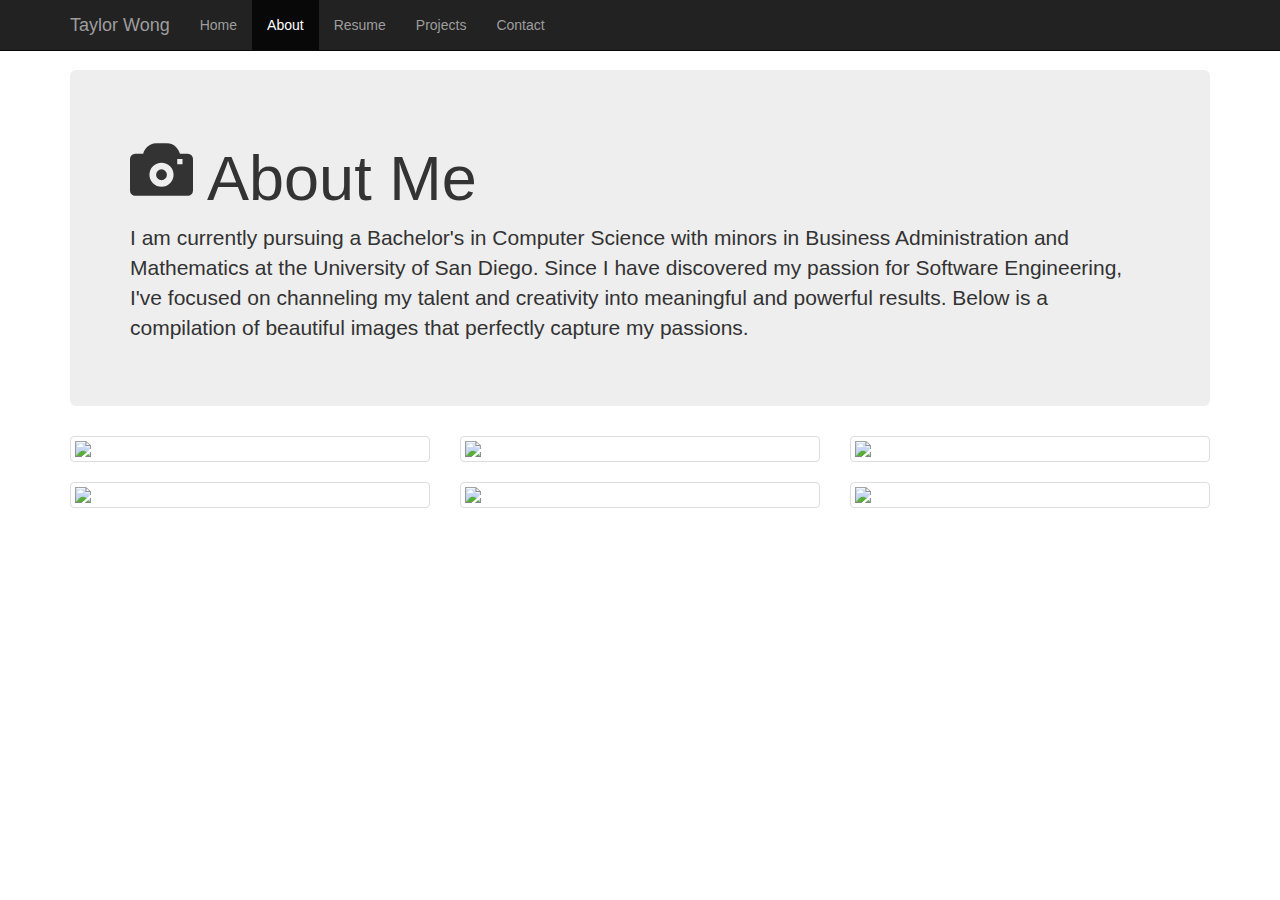
==== about.html @ 7695485f "added a contact tab on navigation bar" ====
<!DOCTYPE html>
<html>
<head>
	<meta name="viewport" content="width=device-width, initial-scale=1">
	<title>About</title>
	<link rel="stylesheet" type="text/css" href="about.css">
	<link rel="stylesheet" type="text/css" href="https://maxcdn.bootstrapcdn.com/bootstrap/3.3.7/css/bootstrap.min.css">
	<link rel="stylesheet" href="https://use.fontawesome.com/releases/v5.0.13/css/all.css" integrity="sha384-DNOHZ68U8hZfKXOrtjWvjxusGo9WQnrNx2sqG0tfsghAvtVlRW3tvkXWZh58N9jp" crossorigin="anonymous">
</head>
<body>
	<nav class="navbar navbar-inverse navbar-fixed-top"> 
		<div class="container">
			<div class="navbar-header">  
				<button type="button" class="navbar-toggle collapsed" data-toggle="collapse" data-target="#bs-nav-demo" aria-expanded="false">
			        <span class="sr-only">Toggle navigation</span>
			        <span class="icon-bar"></span>
			        <span class="icon-bar"></span>
			        <span class="icon-bar"></span>
		    		</button>
				<a href="#" class="navbar-brand">Taylor Wong</a>
			</div>
			<div class="collapse navbar-collapse" id="bs-nav-demo">
				<ul class="nav navbar-nav"> 
					<li><a href="index.html">Home</a></li>
					<li class="active"><a href="about.html">About</a></li>
					<li><a href="#">Resume</a></li>
					<li><a href="projects.html">Projects</a></li>
					<li><a href="contact.html">Contact</a></li>
				</ul>
				<ul class="nav navbar-nav navbar-right"> 
					<li><a href="http://linkedin.com/in/taylor-wong"><i class="fab fa-linkedin-in"></i></a></li>
					<li><a href="http://github.com/wongtaylor"><i class="fab fa-github-square"></i></a></li>
					<li><a href="www.gmail.com"><i class="fas fa-at"></i></a></li>
				</ul>
			</div>
		</div>
	</nav>
	<div class="container">
		<div class="jumbotron">
			<h1><span class="glyphicon glyphicon-camera" aria-hidden="true"></span> About Me</h1>
			<p>I am currently pursuing a Bachelor's in Computer Science with minors in Business Administration and Mathematics at the University of San Diego. Since I have discovered my passion for Software Engineering, I've focused on channeling my talent and creativity into meaningful and powerful results. Below is a compilation of beautiful images that perfectly capture my passions.</p>
		</div>
		<div class="row">
			<div class="col-lg-4 col-sm-6">
				<div class="thumbnail">
					<img src="https://images.unsplash.com/photo-1444418776041-9c7e33cc5a9c?ixlib=rb-0.3.5&s=cd1ae856a2cfabeed4272972f4f0b690&auto=format&fit=crop&w=1950&q=80">
				</div>
			</div>
			<div class="col-lg-4 col-sm-6">
				<div class="thumbnail">
					<img src="https://images.unsplash.com/photo-1464822759023-fed622ff2c3b?ixlib=rb-0.3.5&ixid=eyJhcHBfaWQiOjEyMDd9&s=35464e00bbef1a93e6958980d587acb5&auto=format&fit=crop&w=1050&q=80">
				</div>
			</div>
			<div class="col-lg-4 col-sm-6">
				<div class="thumbnail">
					<img src="https://images.unsplash.com/photo-1515865402315-464899f77ece?ixlib=rb-0.3.5&ixid=eyJhcHBfaWQiOjEyMDd9&s=1b307bdec2f7cc3a4c6b9172dd259660&auto=format&fit=crop&w=1050&q=80">
				</div>
			</div>
			<div class="col-lg-4 col-sm-6">
				<div class="thumbnail">
					<img src="https://images.unsplash.com/photo-1485579149621-3123dd979885?ixlib=rb-0.3.5&ixid=eyJhcHBfaWQiOjEyMDd9&s=bdad9431efc1a4481ac8a264d7c33a61&auto=format&fit=crop&w=1189&q=80">
				</div>
			</div>
			<div class="col-lg-4 col-sm-6">
				<div class="thumbnail">
					<img src="https://images.unsplash.com/photo-1487505983481-9aa2d9f9901a?ixlib=rb-0.3.5&ixid=eyJhcHBfaWQiOjEyMDd9&s=b433a7b42100590c43c73903234a23a9&auto=format&fit=crop&w=1050&q=80">
				</div>
			</div>
			<div class="col-lg-4 col-sm-6">
				<div class="thumbnail">
					<img src="https://images.unsplash.com/photo-1499842790329-14db82033291?ixlib=rb-0.3.5&ixid=eyJhcHBfaWQiOjEyMDd9&s=13e1242c5100525815b1a1387244aa90&auto=format&fit=crop&w=1050&q=80">
				</div>
			</div>
		</div>
	</div>
<script type="text/javascript" src="https://code.jquery.com/jquery-3.3.1.js"
  integrity="sha256-2Kok7MbOyxpgUVvAk/HJ2jigOSYS2auK4Pfzbm7uH60="
  crossorigin="anonymous"></script>
<script type="text/javascript" src="https://maxcdn.bootstrapcdn.com/bootstrap/3.3.7/js/bootstrap.min.js" integrity="sha384-Tc5IQib027qvyjSMfHjOMaLkfuWVxZxUPnCJA7l2mCWNIpG9mGCD8wGNIcPD7Txa" crossorigin="anonymous"></script>
</body>
</html>
---- about.css ----
body {
	padding-top: 70px;
}

.jumbotron {
	color: #2c3e50;
	background: #ecf0f1;
}

.navbar-inverse {
	background: #2c3e50;
}

.navbar-inverse .navbar-nav>li>a {
	color: white;
}

.navbar-inverse .navbar-brand {
	color: white;
}
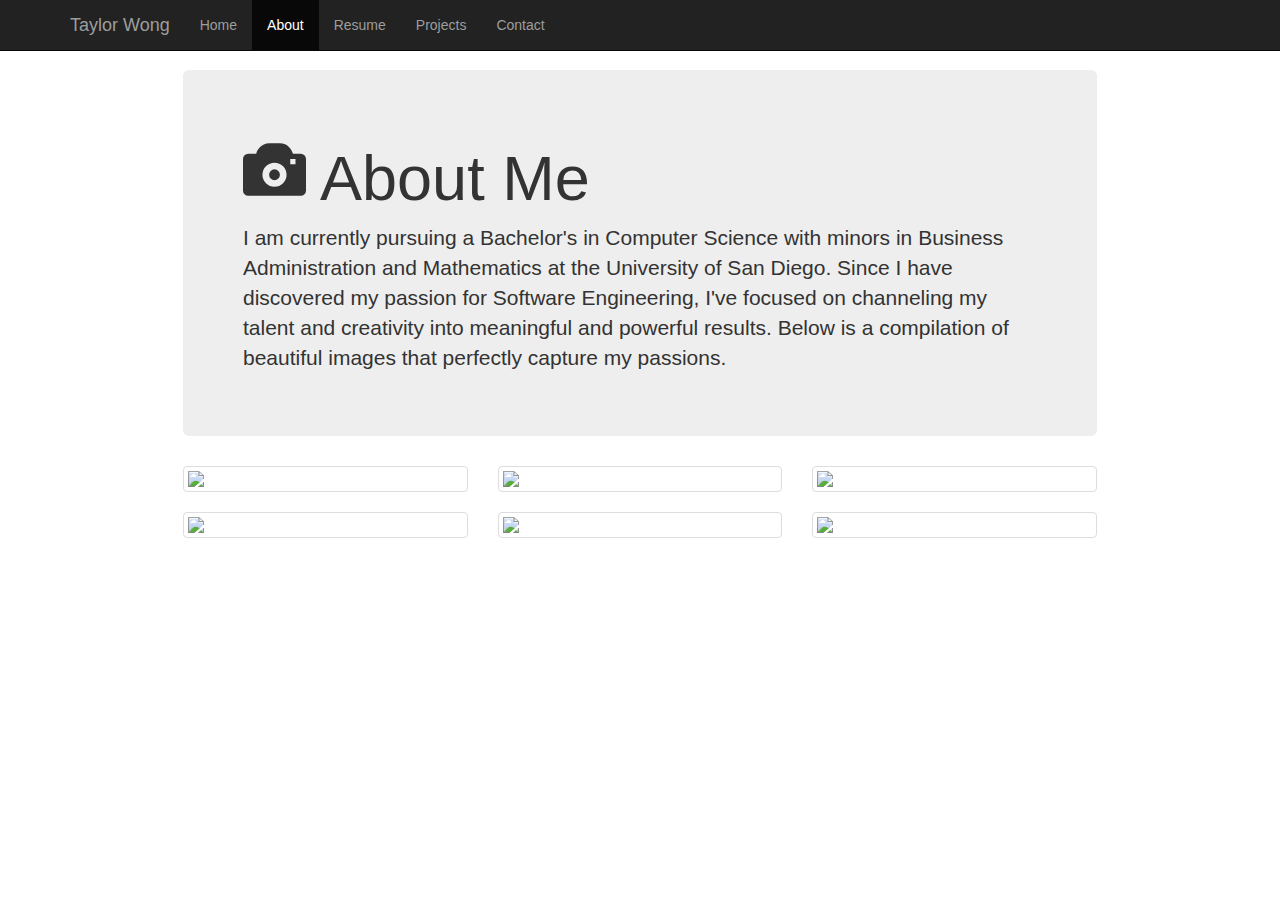
==== commit 3339976d: "overwriting container class attribute" ====
--- a/about.html
+++ b/about.html
@@ -17,25 +17,24 @@
 			        <span class="icon-bar"></span>
 			        <span class="icon-bar"></span>
 		    		</button>
-				<a href="#" class="navbar-brand">Taylor Wong</a>
+				<a href="index.html" class="navbar-brand">Taylor Wong</a>
 			</div>
 			<div class="collapse navbar-collapse" id="bs-nav-demo">
 				<ul class="nav navbar-nav"> 
 					<li><a href="index.html">Home</a></li>
 					<li class="active"><a href="about.html">About</a></li>
-					<li><a href="#">Resume</a></li>
+					<li><a href="resume.html">Resume</a></li>
 					<li><a href="projects.html">Projects</a></li>
 					<li><a href="contact.html">Contact</a></li>
 				</ul>
 				<ul class="nav navbar-nav navbar-right"> 
 					<li><a href="http://linkedin.com/in/taylor-wong"><i class="fab fa-linkedin-in"></i></a></li>
 					<li><a href="http://github.com/wongtaylor"><i class="fab fa-github-square"></i></a></li>
-					<li><a href="www.gmail.com"><i class="fas fa-at"></i></a></li>
 				</ul>
 			</div>
 		</div>
 	</nav>
-	<div class="container">
+	<div class="container" id="container-padding">
 		<div class="jumbotron">
 			<h1><span class="glyphicon glyphicon-camera" aria-hidden="true"></span> About Me</h1>
 			<p>I am currently pursuing a Bachelor's in Computer Science with minors in Business Administration and Mathematics at the University of San Diego. Since I have discovered my passion for Software Engineering, I've focused on channeling my talent and creativity into meaningful and powerful results. Below is a compilation of beautiful images that perfectly capture my passions.</p>
--- a/about.css
+++ b/about.css
@@ -18,3 +18,8 @@
 .navbar-inverse .navbar-brand {
 	color: white;
 }
+
+#container-padding {
+	padding-left: 10%;
+	padding-right: 10%;
+}
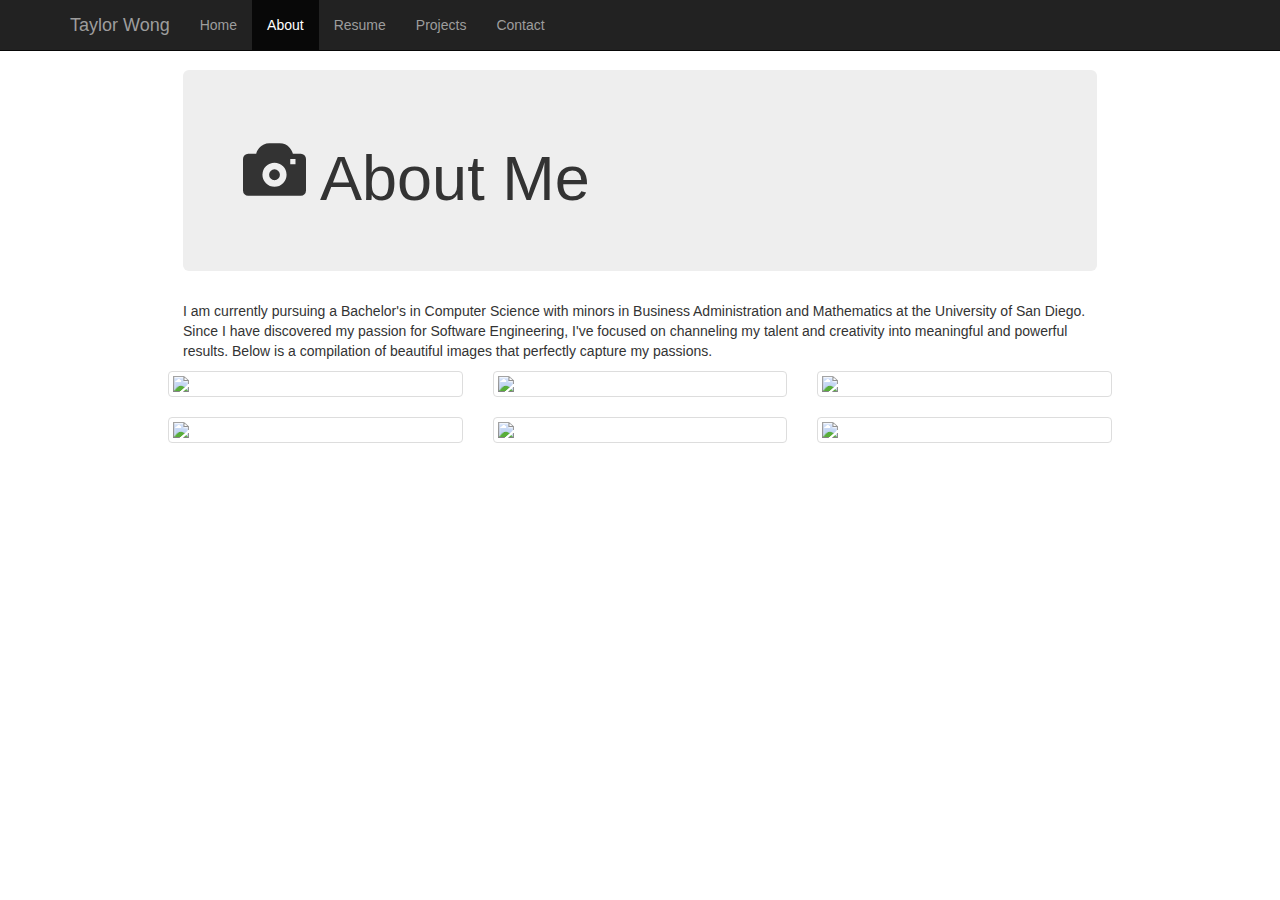
==== commit 4e8e5b09: "Update about.html" ====
--- a/about.html
+++ b/about.html
@@ -37,8 +37,11 @@
 	<div class="container" id="container-padding">
 		<div class="jumbotron">
 			<h1><span class="glyphicon glyphicon-camera" aria-hidden="true"></span> About Me</h1>
-			<p>I am currently pursuing a Bachelor's in Computer Science with minors in Business Administration and Mathematics at the University of San Diego. Since I have discovered my passion for Software Engineering, I've focused on channeling my talent and creativity into meaningful and powerful results. Below is a compilation of beautiful images that perfectly capture my passions.</p>
 		</div>
+		<div class="row">
+			<div class="col-md-12">
+				<p>I am currently pursuing a Bachelor's in Computer Science with minors in Business Administration and Mathematics at the University of San Diego. Since I have discovered my passion for Software Engineering, I've focused on channeling my talent and creativity into meaningful and powerful results. Below is a compilation of beautiful images that perfectly capture my passions.</p>
+			</div>
 		<div class="row">
 			<div class="col-lg-4 col-sm-6">
 				<div class="thumbnail">
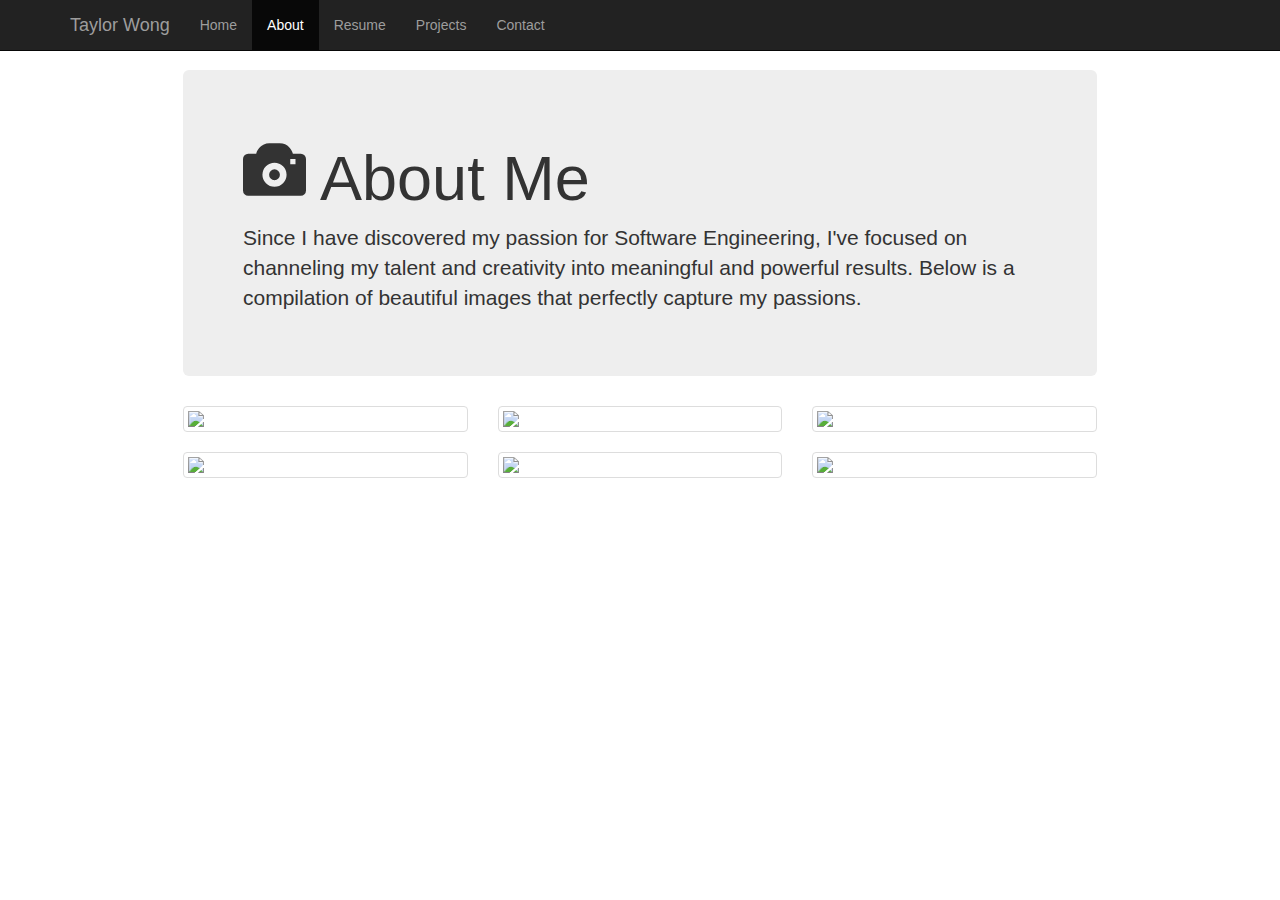
==== commit 08c8a1c5: "moved description into jumbotron" ====
--- a/about.html
+++ b/about.html
@@ -37,11 +37,8 @@
 	<div class="container" id="container-padding">
 		<div class="jumbotron">
 			<h1><span class="glyphicon glyphicon-camera" aria-hidden="true"></span> About Me</h1>
+			<p>Since I have discovered my passion for Software Engineering, I've focused on channeling my talent and creativity into meaningful and powerful results. Below is a compilation of beautiful images that perfectly capture my passions.</p>
 		</div>
-		<div class="row">
-			<div class="col-md-12">
-				<p>I am currently pursuing a Bachelor's in Computer Science with minors in Business Administration and Mathematics at the University of San Diego. Since I have discovered my passion for Software Engineering, I've focused on channeling my talent and creativity into meaningful and powerful results. Below is a compilation of beautiful images that perfectly capture my passions.</p>
-			</div>
 		<div class="row">
 			<div class="col-lg-4 col-sm-6">
 				<div class="thumbnail">
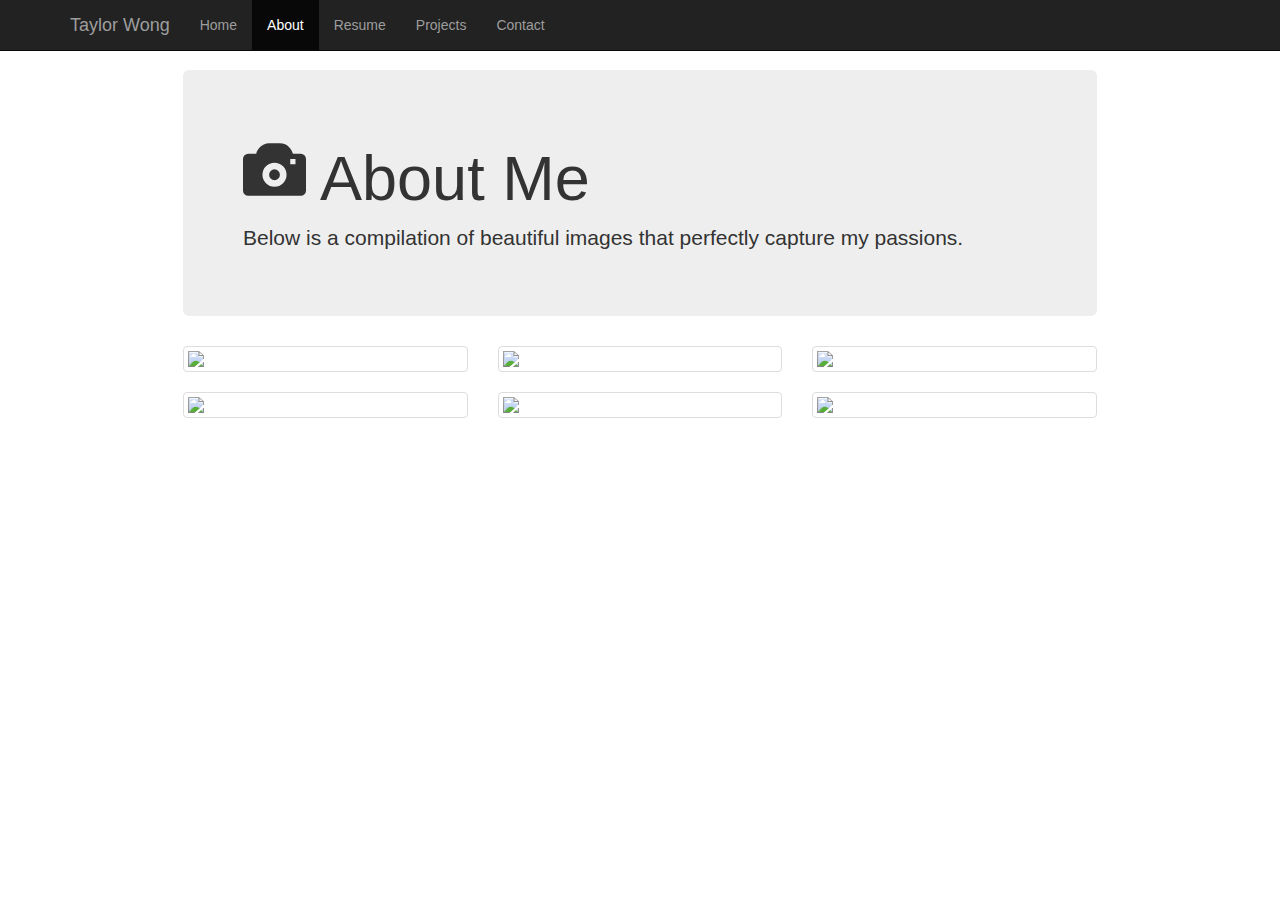
==== commit 08d7a99d: "updating jumbotron description" ====
--- a/about.html
+++ b/about.html
@@ -37,7 +37,7 @@
 	<div class="container" id="container-padding">
 		<div class="jumbotron">
 			<h1><span class="glyphicon glyphicon-camera" aria-hidden="true"></span> About Me</h1>
-			<p>Since I have discovered my passion for Software Engineering, I've focused on channeling my talent and creativity into meaningful and powerful results. Below is a compilation of beautiful images that perfectly capture my passions.</p>
+			<p>Below is a compilation of beautiful images that perfectly capture my passions.</p>
 		</div>
 		<div class="row">
 			<div class="col-lg-4 col-sm-6">
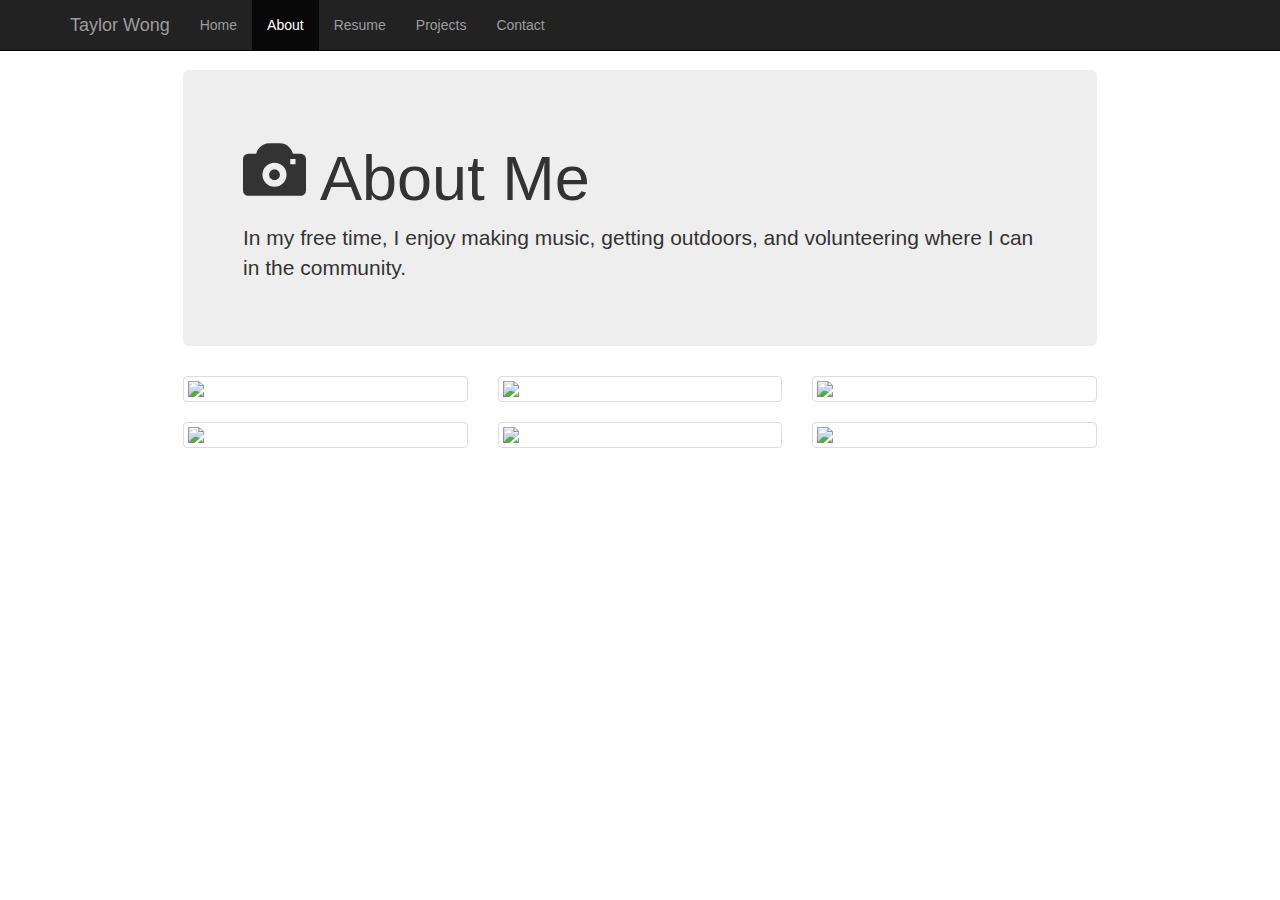
==== commit 7ce98f51: "Update about.html" ====
--- a/about.html
+++ b/about.html
@@ -37,12 +37,12 @@
 	<div class="container" id="container-padding">
 		<div class="jumbotron">
 			<h1><span class="glyphicon glyphicon-camera" aria-hidden="true"></span> About Me</h1>
-			<p>Below is a compilation of beautiful images that perfectly capture my passions.</p>
+			<p>In my free time, I enjoy making music, getting outdoors, and volunteering where I can in the community.</p>
 		</div>
 		<div class="row">
 			<div class="col-lg-4 col-sm-6">
 				<div class="thumbnail">
-					<img src="https://images.unsplash.com/photo-1444418776041-9c7e33cc5a9c?ixlib=rb-0.3.5&s=cd1ae856a2cfabeed4272972f4f0b690&auto=format&fit=crop&w=1950&q=80">
+					<img src="/portfolio/images/hote-vr.jpg">
 				</div>
 			</div>
 			<div class="col-lg-4 col-sm-6">
